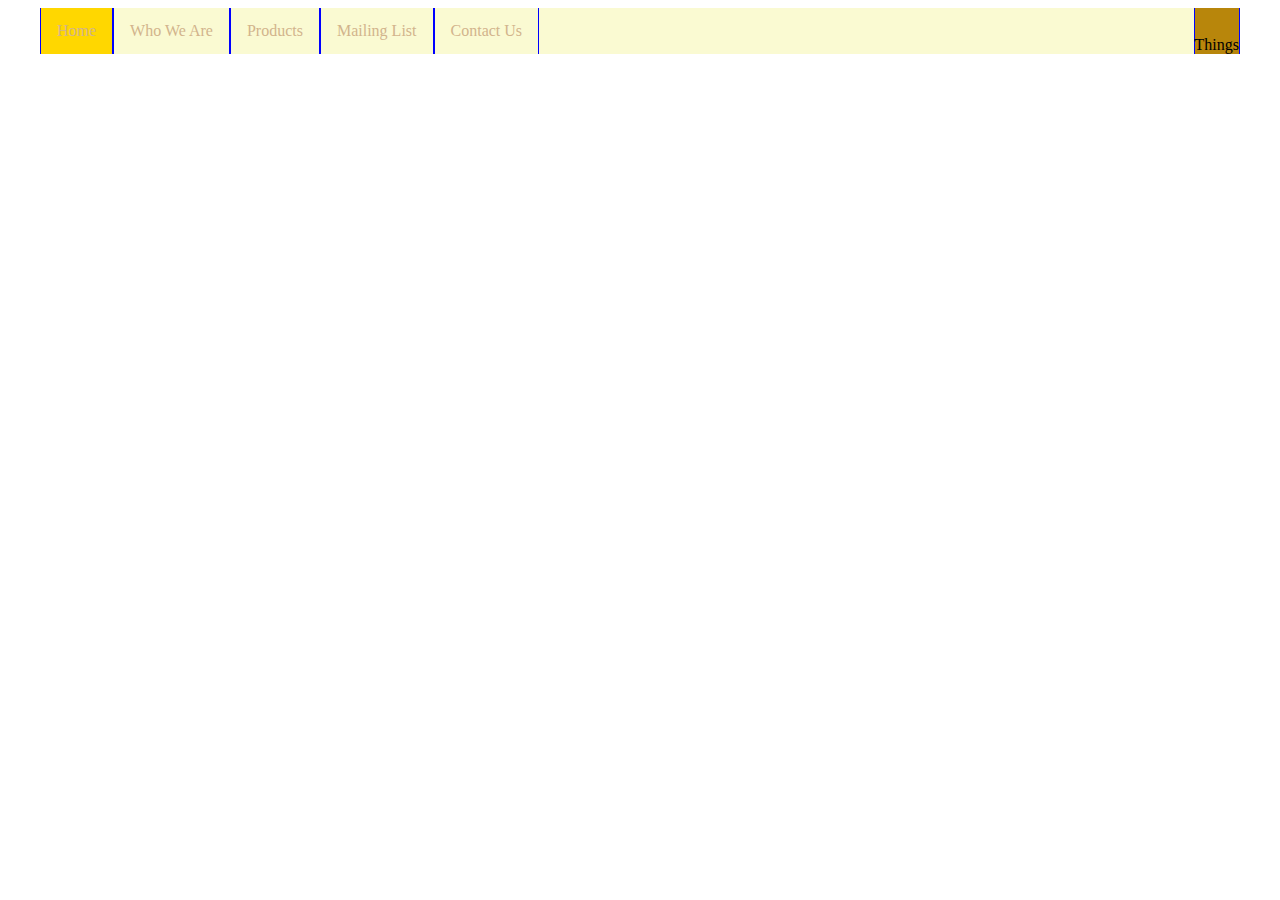
==== horizNav.html @ 07b5cd13 "committededededededededededededededededededededed" ====
<!DOCTYPE html>
<html lang="en">
<head>
    <meta charset="UTF-8">
    <title>Horizontal Navigation bar</title>
    <style>
        .container{
            width: 1200px;
            margin:auto;
        }
        ul{
            list-style-type: none;
            margin: 0px;
            padding: 0px;
            overflow: hidden;
            background-color: lightgoldenrodyellow;
        }
        li{
            float: left;
            border-right: 1px solid blue;
            border-left: 1px solid blue;
        }
        li a{
            display: block;
            color: tan;
            text-align: center;
            text-decoration: none;
            padding: 14px 16px;
        }
        li a:hover{
            background-color: goldenrod;
        }
        .active{
            background-color: gold;
        }
        .ad{
            float: right;
            background-color: darkgoldenrod;
        }
    </style>
</head>
<body>
<div class="container">
    <ul>
        <li><a href="#" class="active">Home</a></li>
        <li><a href="#">Who We Are</a></li>
        <li><a href="#">Products</a></li>
        <li><a href="#">Mailing List</a></li>
        <li><a href="#">Contact Us</a></li>
        <li class="ad"><a href="#"></a>Things</li>
    </ul>
</div>
</body>
</html>
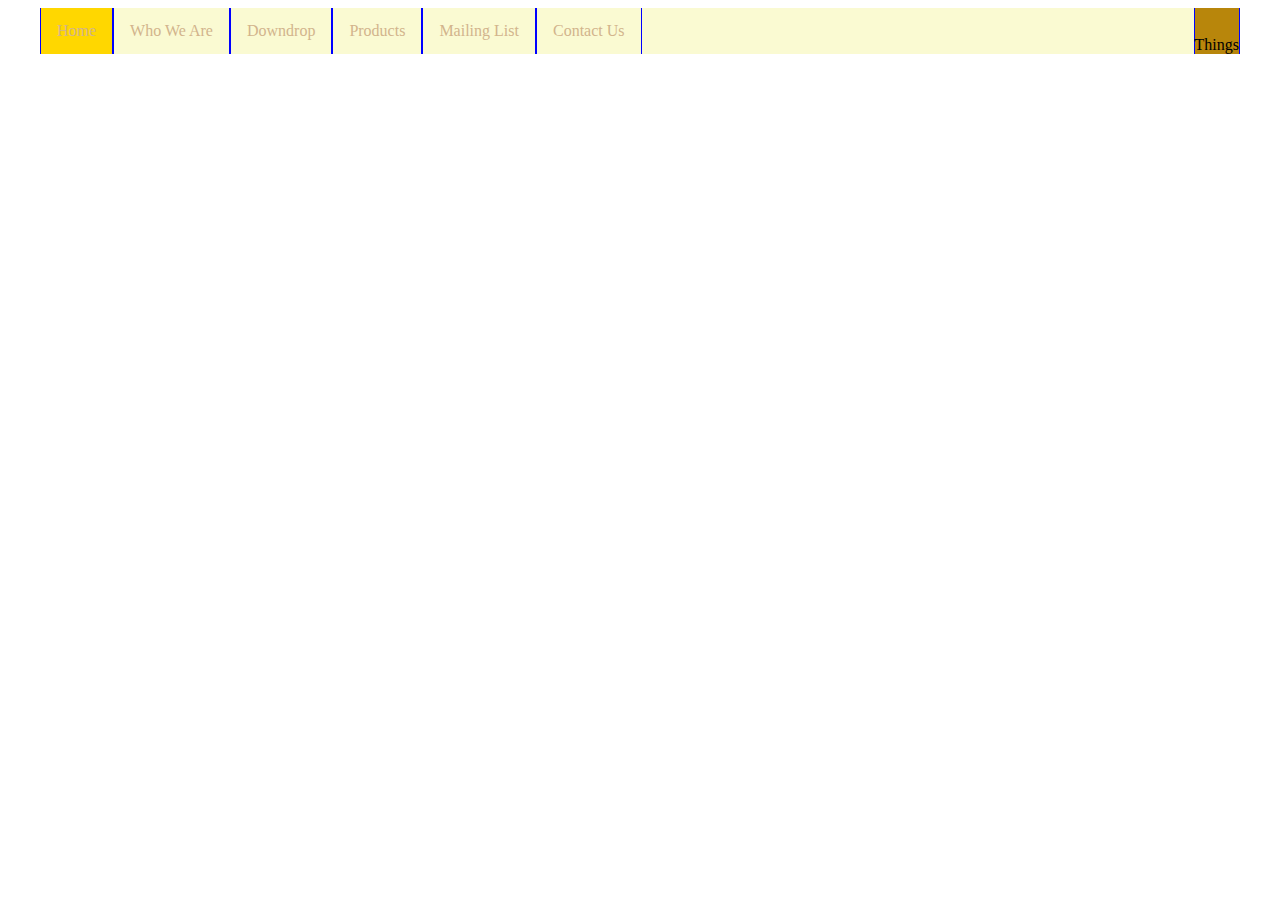
==== commit 26f3496d: "committedededededededededededededededededededededededededededededededededededededededededededededede" ====
--- a/horizNav.html
+++ b/horizNav.html
@@ -37,6 +37,43 @@
             float: right;
             background-color: darkgoldenrod;
         }
+        .dropdown{
+            float: left;
+            overflow: hidden;
+        }
+        .dropdown .dropbtn{
+            outline: none;
+            font-size: 16px;
+            border: none;
+            color: tan;
+            padding: 14px 16px;
+            background-color: inherit;
+            margin: 0;
+            font-family: inherit;
+        }
+        .dropdown-content{
+            display: none;
+            z-index: 1;
+            box-shadow: 0px 8px 16px 0 rgba(0,0,0, 0.2);
+            min-width: 160px;
+            background-color: tan;
+            position: absolute;
+        }
+        .dropdown:hover {
+            background-color: goldenrod;
+        }
+        .dropdown-content a{
+            float: none;
+            color: tan;
+            padding: 12px 16px;
+            text-decoration: none;
+            display: block;
+            text-align: left;
+            background-color: lightgoldenrodyellow;
+        }
+        .dropdown:hover .dropdown-content{
+            display: block;
+        }
     </style>
 </head>
 <body>
@@ -44,6 +81,18 @@
     <ul>
         <li><a href="#" class="active">Home</a></li>
         <li><a href="#">Who We Are</a></li>
+        <li>
+            <div class="dropdown">
+                <button class="dropbtn">Downdrop
+                    <i class="fa fa-caret-down"></i>
+                </button>
+                <div class="dropdown-content">
+                    <a href="#">Link I</a>
+                    <a href="#">Link II</a>
+                    <a href="#">Link III</a>
+                </div>
+            </div>
+        </li>
         <li><a href="#">Products</a></li>
         <li><a href="#">Mailing List</a></li>
         <li><a href="#">Contact Us</a></li>
